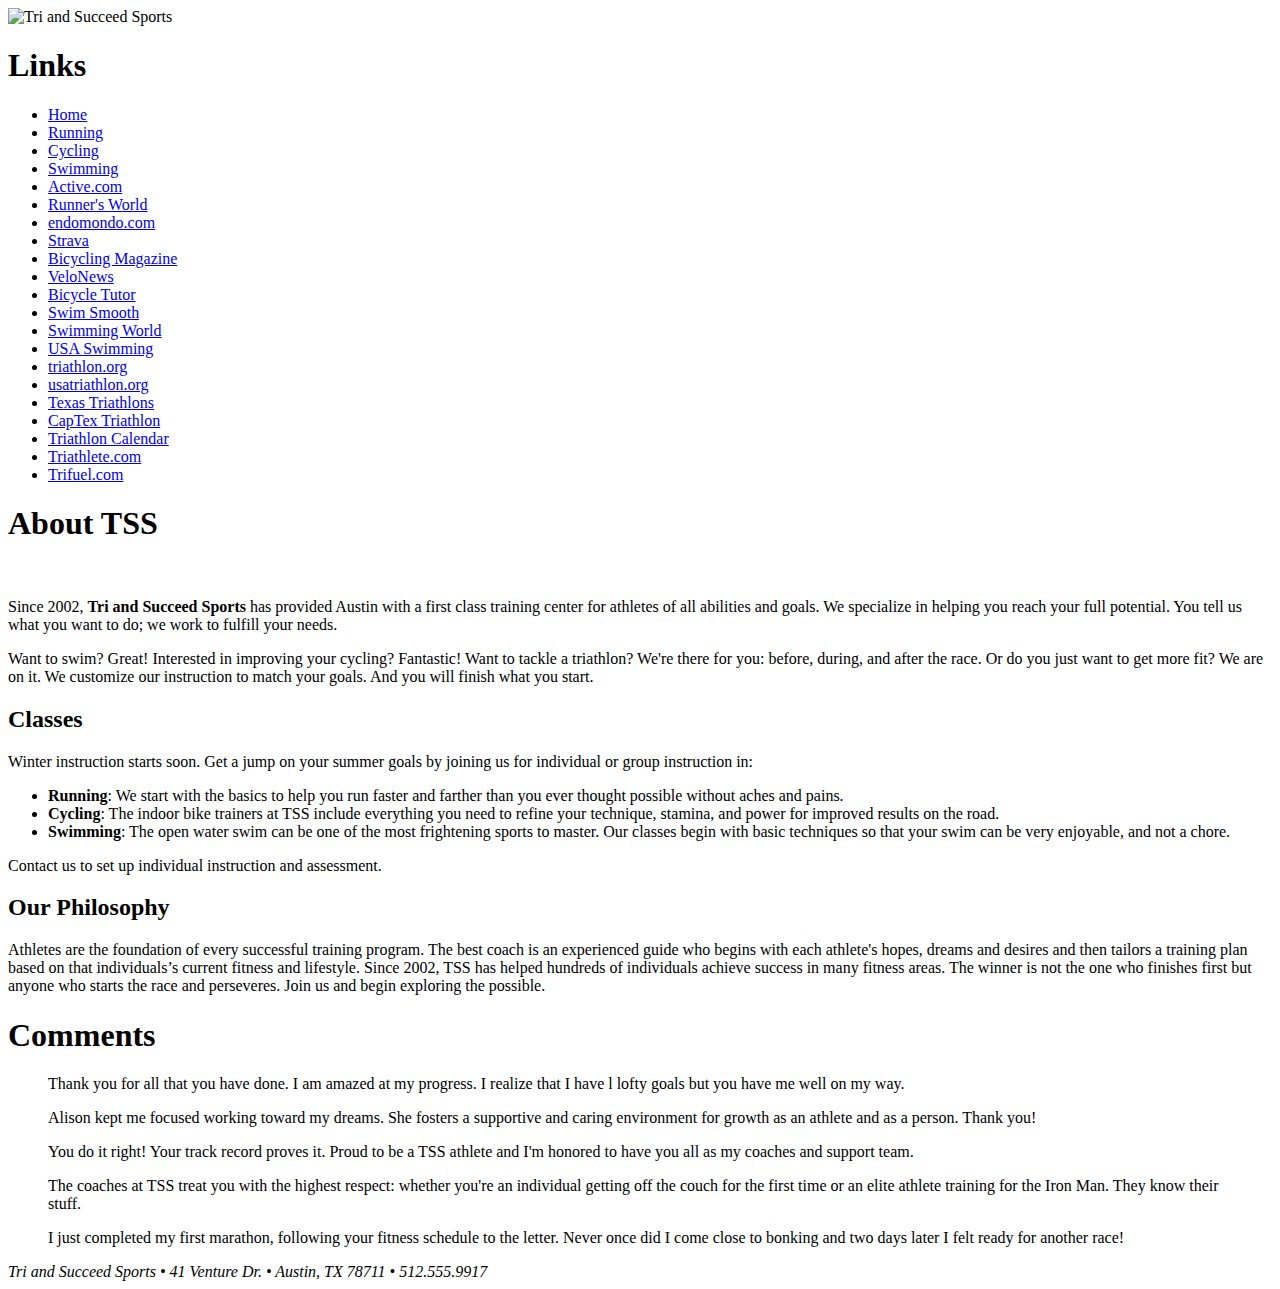
==== index.html @ 3ad31d29 "Changed Document Names" ====
﻿<!DOCTYPE html>
<html>
<head>
<!--
    New Perspectives on HTML5 and CSS3, 7th Edition
    Tutorial 2
    Tutorial Case
    
    Tri and Succeed Sports
    Author: Mackenzie Baker
    Date:   8.27.2018

    Filename: index.html
   -->
   <meta charset="utf-8" />
   <meta name="keywords" content="triathlon, running, swimming, cycling" />
   <title>Tri and Succeed Sports</title>
</head>

<body>
   <header>
      <img src="tss_logo.png" alt="Tri and Succeed Sports" />
   </header>
   
   <nav>
      <h1>Links</h1>
      <ul>
         <li><a href="tss_home.html">Home</a></li>
         <li><a href="tss_run.html">Running</a></li>
         <li><a href="tss_bike.html">Cycling</a></li>
         <li><a href="tss_swim.html">Swimming</a></li>
         <li class="newgroup"><a href="http://www.active.com/">Active.com</a></li>
         <li><a href="http://www.runnersworld.com/">Runner's World</a></li>
         <li><a href="https://www.endomondo.com/">endomondo.com</a></li>
         <li><a href="http://www.strava.com/">Strava</a></li>
         <li><a href="http://www.bicycling.com/">Bicycling Magazine</a></li>
         <li><a href="http://velonews.competitor.com/">VeloNews</a></li>
         <li><a href="http://bicycletutor.com/">Bicycle Tutor</a></li>
         <li><a href="http://www.swimsmooth.com/">Swim Smooth</a></li>
         <li><a href="http://www.swimmingworldmagazine.com/">Swimming World</a></li>
         <li><a href="http://www.usaswimming.org/">USA Swimming</a></li>
         <li class="newgroup"><a href="http://www.triathlon.org/">triathlon.org</a></li>
         <li><a href="http://www.usatriathlon.org/">usatriathlon.org</a></li>
         <li><a href="http://www.trifind.com/tx.html">Texas Triathlons</a></li>
         <li><a href="http://www.captextri.com/">CapTex Triathlon</a></li>
         <li><a href="http://www.trifind.com/">Triathlon Calendar</a></li>
         <li><a href="http://triathlon.competitor.com/">Triathlete.com</a></li>
         <li><a href="http://www.trifuel.com/">Trifuel.com</a></li>
      </ul>
   </nav>
   
   <article id="about_tss">
      <h1>About TSS </h1>
      <img src="tss_photo1.png" alt="" />
      <p>Since 2002, <strong>Tri and Succeed Sports</strong> has provided Austin 
      with a first class training center for athletes of all abilities and 
      goals. We specialize in helping you reach your full potential. You tell 
      us what you want to do; we work to fulfill your needs.</p>
      <p>Want to swim? Great! Interested in improving your cycling? Fantastic! 
      Want to tackle a triathlon? We're there for you: before, during, and after the 
      race. Or do you just want to get more fit? We are on it. We  customize our 
      instruction to match your goals. And you will finish what you start.</p>
      
      <h2>Classes</h2>
      <p>Winter instruction starts soon. Get a jump on your summer goals by 
      joining us for individual or group instruction in:</p>
      <ul>
         <li><strong>Running</strong>: We start with the basics to help you 
         run faster and farther than you ever thought possible without 
         aches and pains.</li>
         <li><strong>Cycling</strong>: The indoor bike trainers at TSS 
         include everything you need to refine your technique, stamina, and 
         power for improved results on the road.</li>
         <li><strong>Swimming</strong>: The open water swim can be one of 
         the most frightening sports to master. Our classes begin with basic 
         techniques so that your swim can be very enjoyable, and 
         not a chore.</li>
      </ul>
      <p>Contact us to set up individual instruction and assessment.</p>
      
      <h2>Our Philosophy</h2>
      <p>Athletes are the foundation of every successful training program. 
      The best coach is an experienced ‎guide who begins with each athlete's 
      hopes, dreams and desires and then tailors a ‎training plan based on 
      that individuals’s current fitness and lifestyle. Since 2002, TSS ‎has 
      helped hundreds of individuals achieve success in many fitness areas. 
      The winner is not the one who finishes first but anyone who starts 
      the race and perseveres. Join us and begin exploring the possible.</p>
   </article>
   
   <aside>
      <h1>Comments</h1>
      <blockquote> Thank you for all that you have done. I am amazed at 
      my progress. I realize that I have l lofty goals but you have me well 
      on my way.</blockquote>
      <blockquote> Alison kept me focused working toward my dreams. She 
      fosters a supportive and caring environment for growth as an athlete 
      and as a person. Thank you!</blockquote>
      <blockquote> You do it right! Your track record proves it.
      Proud to be a TSS athlete and I'm honored to have you all as my 
      coaches and support team.</blockquote>
      <blockquote> The coaches at TSS treat you with the highest respect: 
      whether you're an individual getting off the couch for the first time 
      or an elite athlete training for the Iron Man. They know 
      their stuff.</blockquote>
      <blockquote> I just completed my first marathon, following your fitness 
      schedule to the letter. Never once did I come close to bonking and 
      two days later I felt ready for another race!</blockquote>
   </aside>
   
   <footer>
      <address>
      Tri and Succeed Sports &#8226; 41 Venture Dr. &#8226; Austin, TX 
      78711 &#8226; 512.555.9917
      </address>
   </footer>
</body>
</html>
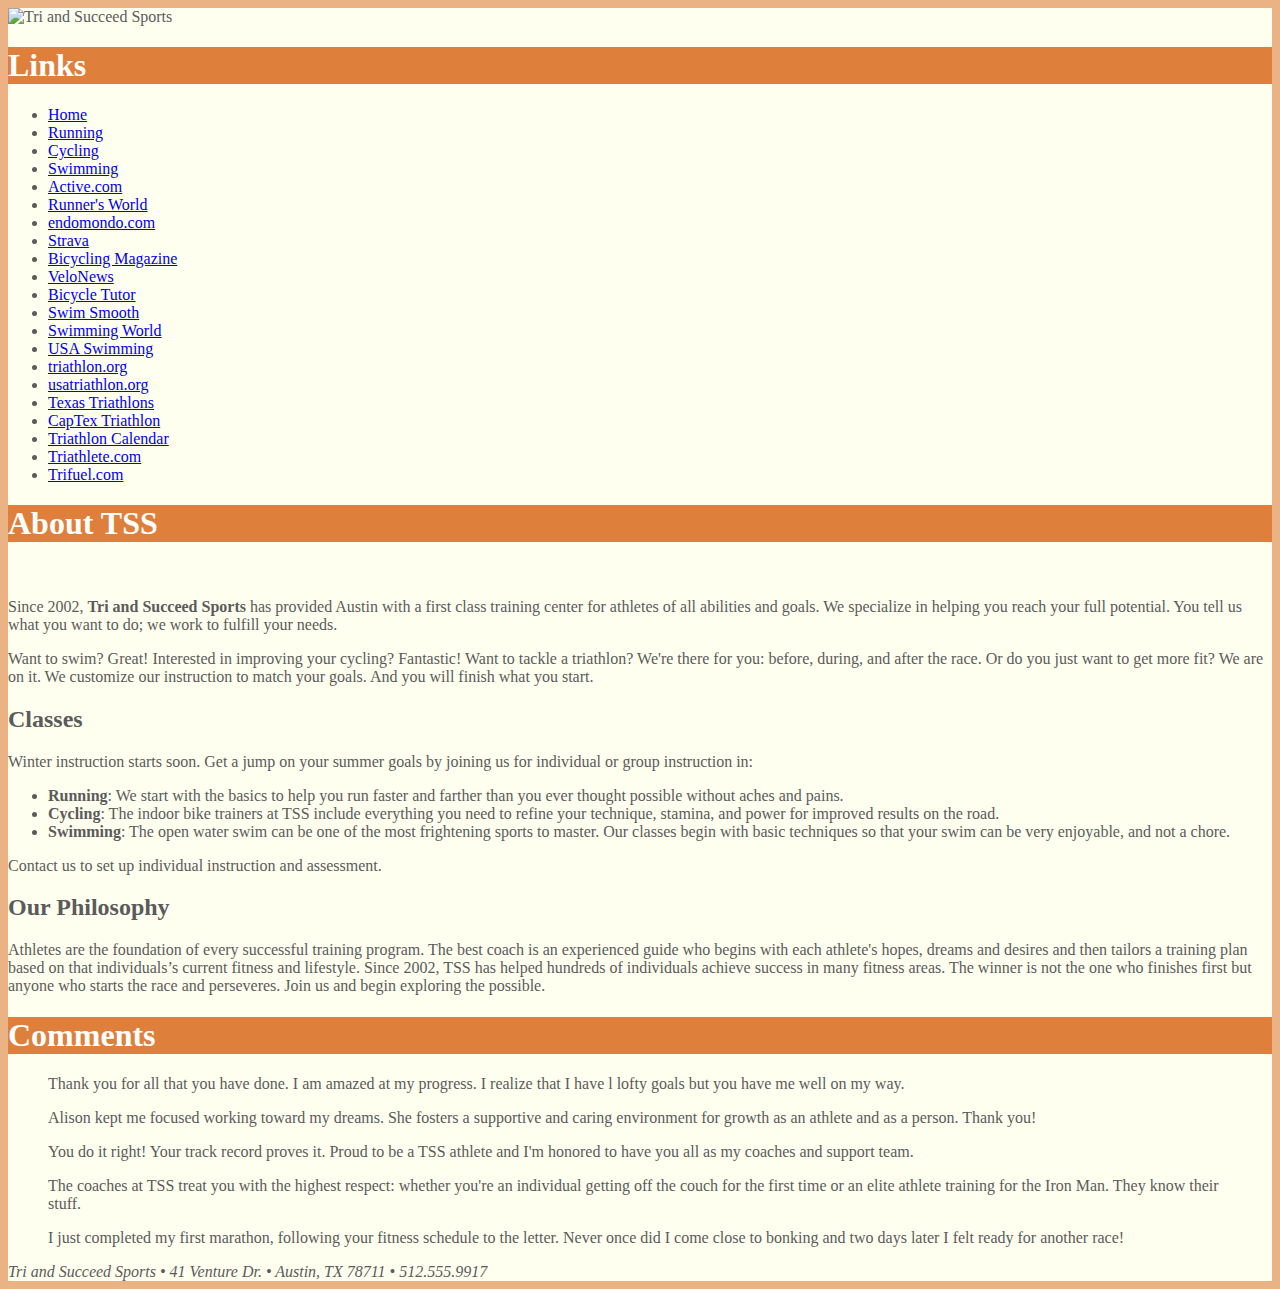
==== commit 0a90a091: "Beginning of CSS" ====
--- a/index.html
+++ b/index.html
@@ -15,6 +15,9 @@
    <meta charset="utf-8" />
    <meta name="keywords" content="triathlon, running, swimming, cycling" />
    <title>Tri and Succeed Sports</title>
+   <link rel="stylesheet" href="tss_layout.css" />
+   <link rel="stylesheet" href="tss_styles.css" />
+   
 </head>
 
 <body>
--- a/tss_styles.css
+++ b/tss_styles.css
@@ -0,0 +1,155 @@
+@charset "utf-8";
+
+/*
+   New Perspectives on HTML5 and CSS3, 7th Edition
+   Tutorial 2
+   Tutorial Case
+   
+   TSS Typographic Style Sheet
+   Author: Mackenzie Baker
+   Date:   8.28.2018
+   
+   Filename: tss_styles.css
+
+*/
+
+
+
+/* HTML and Body Styles */
+html {
+    background-color: hsl(27, 72%, 72%);
+}
+body {
+    color: rgb(91, 91, 91);
+    background-color: ivory;
+}
+
+
+
+/* Heading Styles */
+h1 {
+    color: white;
+    background-color: rgb(222, 128, 60)
+}
+
+
+
+
+
+/* Aside and Blockquote Styles */
+
+
+
+
+
+/* Navigation Styles */	
+
+
+
+
+
+/* List Styles */
+
+
+
+
+
+/* Footer Styles */
+
+
+
+
+
+
+
+
+
+
+
+
+
+
+
+/*
+Notice for the Quicksand-Regular Font
+------------------------------------------------------------------------------
+SIL Open Font License v1.10
+
+This license can also be found at this permalink: http://www.fontsquirrel.com/license/quicksand
+
+Copyright (c) 2011, Andrew Paglinawan (http://www.andrewpaglinawan.com andrew.paglinawan@gmail.com), 
+with Reserved Font Name “Quicksand”.
+
+This Font Software is licensed under the SIL Open Font License, Version 1.1.
+This license is copied below, and is also available with a FAQ at: http://scripts.sil.org/OFL
+
+—————————————————————————————-
+SIL OPEN FONT LICENSE Version 1.1 - 26 February 2007
+—————————————————————————————-
+
+PREAMBLE
+The goals of the Open Font License (OFL) are to stimulate worldwide development of collaborative 
+font projects, to support the font creation efforts of academic and linguistic communities, and 
+to provide a free and open framework in which fonts may be shared and improved in 
+partnership with others.
+
+The OFL allows the licensed fonts to be used, studied, modified and redistributed freely as 
+long as they are not sold by themselves. The fonts, including any derivative works, can 
+be bundled, embedded, redistributed and/or sold with any software provided that any reserved 
+names are not used by derivative works. The fonts and derivatives, however, cannot be released under 
+any other type of license. The requirement for fonts to remain under this license does not apply 
+to any document created using the fonts or their derivatives.
+
+DEFINITIONS
+“Font Software” refers to the set of files released by the Copyright Holder(s) under this 
+license and clearly marked as such. This may include source files, build scripts and documentation.
+
+“Reserved Font Name” refers to any names specified as such after the copyright statement(s).
+
+“Original Version” refers to the collection of Font Software components as distributed by 
+the Copyright Holder(s).
+
+“Modified Version” refers to any derivative made by adding to, deleting, or substituting—in 
+part or in whole—any of the components of the Original Version, by changing formats or by 
+porting the Font Software to a new environment.
+
+“Author” refers to any designer, engineer, programmer, technical writer or other person 
+who contributed to the Font Software.
+
+PERMISSION & CONDITIONS
+Permission is hereby granted, free of charge, to any person obtaining a copy of the Font Software, 
+to use, study, copy, merge, embed, modify, redistribute, and sell modified and unmodified copies of 
+the Font Software, subject to the following conditions:
+
+1) Neither the Font Software nor any of its individual components, in Original or Modified 
+Versions, may be sold by itself.
+
+2) Original or Modified Versions of the Font Software may be bundled, redistributed and/or 
+sold with any software, provided that each copy contains the above copyright notice and this 
+license. These can be included either as stand-alone text files, human-readable headers or in 
+the appropriate machine-readable metadata fields within text or binary files as long as those 
+fields can be easily viewed by the user.
+
+3) No Modified Version of the Font Software may use the Reserved Font Name(s) unless explicit 
+written permission is granted by the corresponding Copyright Holder. This restriction only applies 
+to the primary font name as presented to the users.
+
+4) The name(s) of the Copyright Holder(s) or the Author(s) of the Font Software shall not be used 
+to promote, endorse or advertise any Modified Version, except to acknowledge the contribution(s) 
+of the Copyright Holder(s) and the Author(s) or with their explicit written permission.
+
+5) The Font Software, modified or unmodified, in part or in whole, must be distributed entirely 
+under this license, and must not be distributed under any other license. The requirement for fonts 
+to remain under this license does not apply to any document created using the Font Software.
+
+TERMINATION
+This license becomes null and void if any of the above conditions are not met.
+
+DISCLAIMER
+THE FONT SOFTWARE IS PROVIDED “AS IS”, WITHOUT WARRANTY OF ANY KIND, EXPRESS OR IMPLIED, 
+INCLUDING BUT NOT LIMITED TO ANY WARRANTIES OF MERCHANTABILITY, FITNESS FOR A PARTICULAR PURPOSE 
+AND NONINFRINGEMENT OF COPYRIGHT, PATENT, TRADEMARK, OR OTHER RIGHT. IN NO EVENT SHALL THE COPYRIGHT 
+HOLDER BE LIABLE FOR ANY CLAIM, DAMAGES OR OTHER LIABILITY, INCLUDING ANY GENERAL, SPECIAL, INDIRECT, 
+INCIDENTAL, OR CONSEQUENTIAL DAMAGES, WHETHER IN AN ACTION OF CONTRACT, TORT OR OTHERWISE, ARISING 
+FROM, OUT OF THE USE OR INABILITY TO USE THE FONT SOFTWARE OR FROM OTHER DEALINGS IN THE FONT SOFTWARE.
+*/
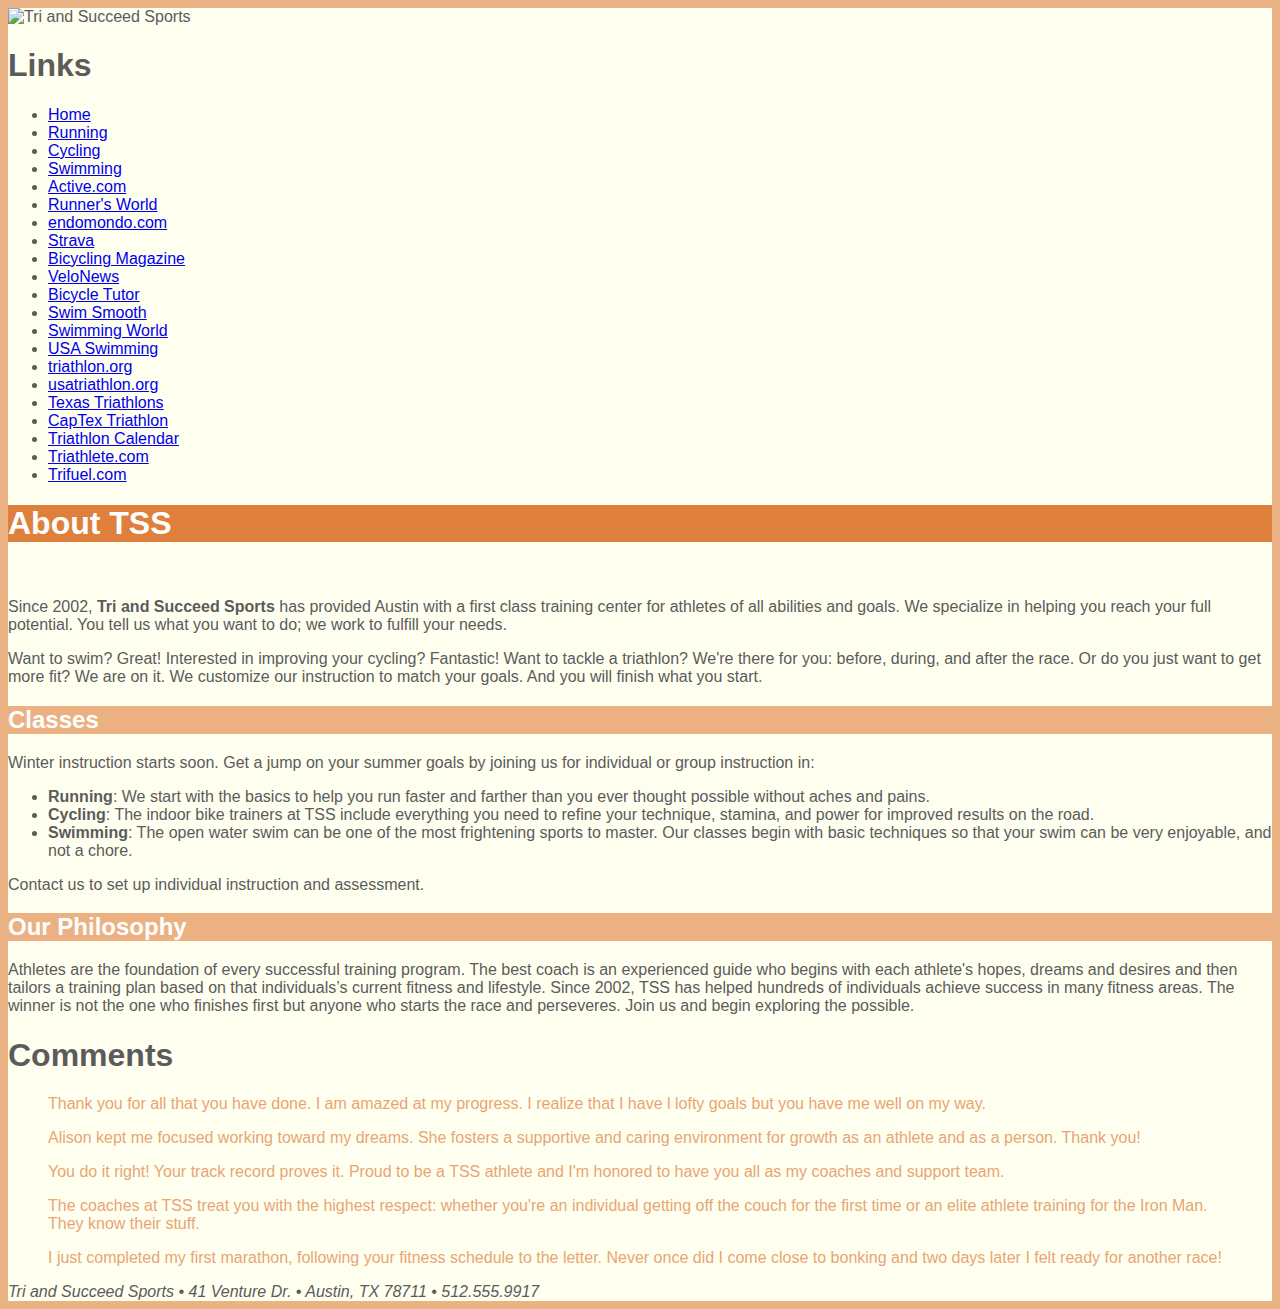
==== commit eba9dfdb: "Added to CSS" ====
--- a/index.html
+++ b/index.html
@@ -28,7 +28,7 @@
    <nav>
       <h1>Links</h1>
       <ul>
-         <li><a href="tss_home.html">Home</a></li>
+         <li><a href="index.html">Home</a></li>
          <li><a href="tss_run.html">Running</a></li>
          <li><a href="tss_bike.html">Cycling</a></li>
          <li><a href="tss_swim.html">Swimming</a></li>
--- a/tss_styles.css
+++ b/tss_styles.css
@@ -1,4 +1,10 @@
 @charset "utf-8";
+/* @import url('https://fonts.googleapis.com/css?family=Roboto'); */
+@font-face {
+    font-family: Quicksand;
+    src: url('Quicksand-Regular.woff') format('woff');
+    url('Quicksand-Ragular.tff') format('truetype');
+}
 
 /*
    New Perspectives on HTML5 and CSS3, 7th Edition
@@ -22,22 +28,33 @@
 body {
     color: rgb(91, 91, 91);
     background-color: ivory;
+    font-family: Verdana, Geneva, sans-serif;
+    /* font-family: 'Roboto', sans-serif; */
 }
 
-
-
 /* Heading Styles */
-h1 {
+h1, h2 {
+    font-family: Quicksand, Verdana, Geneva, Tahoma, sans-serif;
+}
+article#about_tss h1 {
     color: white;
-    background-color: rgb(222, 128, 60)
+    background-color: rgb(222, 128, 60);
 }
 
+article#about_tss h2 {
+    color: white;
+    background-color: rgb(235, 177, 131);
+}
 
-
-
-
+article.syllabus h1, 
+article.syllabus h2 {
+    background-color: rgb(255, 185, 255);
+    color: rgb(101, 101, 101);
+}
 /* Aside and Blockquote Styles */
-
+aside blockquote {
+    color: rgb(232, 165, 116);
+}
 
 
 
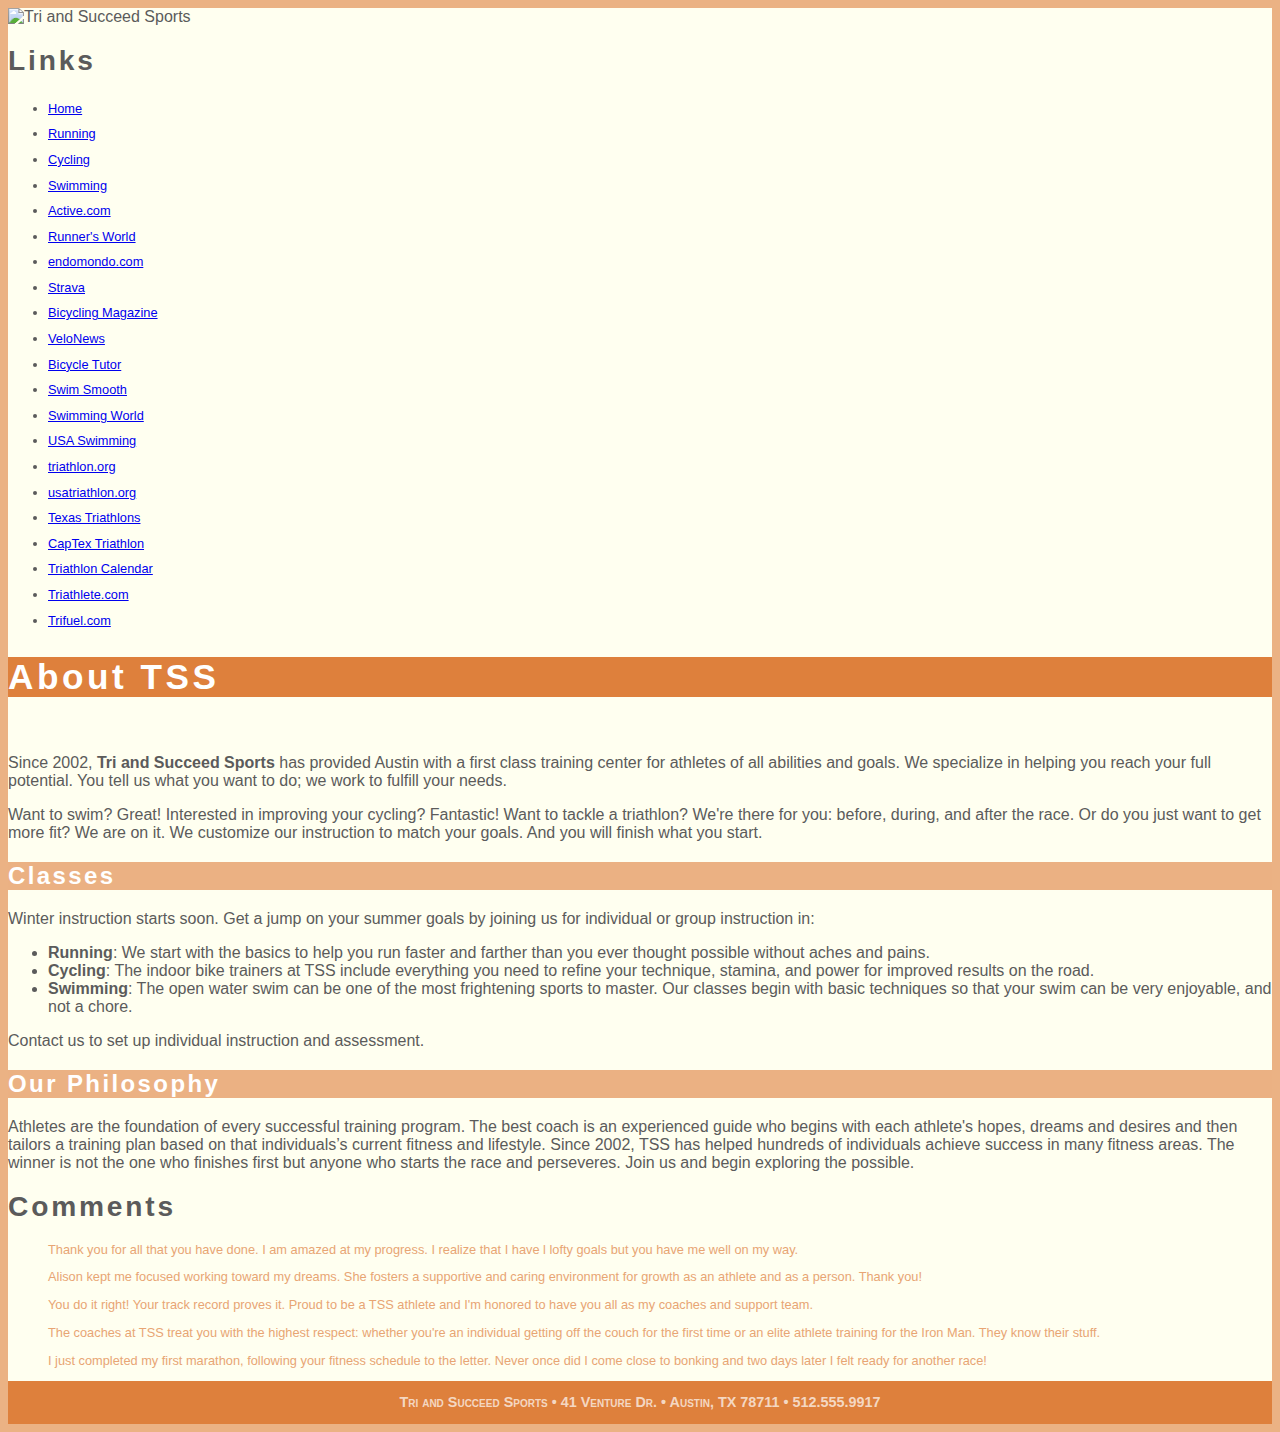
==== commit c891f7f7: "Cleaned up Page" ====
--- a/index.html
+++ b/index.html
@@ -1,7 +1,8 @@
 ﻿<!DOCTYPE html>
 <html>
+
 <head>
-<!--
+    <!--
     New Perspectives on HTML5 and CSS3, 7th Edition
     Tutorial 2
     Tutorial Case
@@ -12,110 +13,111 @@
 
     Filename: index.html
    -->
-   <meta charset="utf-8" />
-   <meta name="keywords" content="triathlon, running, swimming, cycling" />
-   <title>Tri and Succeed Sports</title>
-   <link rel="stylesheet" href="tss_layout.css" />
-   <link rel="stylesheet" href="tss_styles.css" />
-   
+    <meta charset="utf-8" />
+    <meta name="keywords" content="triathlon, running, swimming, cycling" />
+    <title>Tri and Succeed Sports</title>
+    <link rel="stylesheet" href="tss_layout.css" />
+    <link rel="stylesheet" href="tss_styles.css" />
+
 </head>
 
 <body>
-   <header>
-      <img src="tss_logo.png" alt="Tri and Succeed Sports" />
-   </header>
-   
-   <nav>
-      <h1>Links</h1>
-      <ul>
-         <li><a href="index.html">Home</a></li>
-         <li><a href="tss_run.html">Running</a></li>
-         <li><a href="tss_bike.html">Cycling</a></li>
-         <li><a href="tss_swim.html">Swimming</a></li>
-         <li class="newgroup"><a href="http://www.active.com/">Active.com</a></li>
-         <li><a href="http://www.runnersworld.com/">Runner's World</a></li>
-         <li><a href="https://www.endomondo.com/">endomondo.com</a></li>
-         <li><a href="http://www.strava.com/">Strava</a></li>
-         <li><a href="http://www.bicycling.com/">Bicycling Magazine</a></li>
-         <li><a href="http://velonews.competitor.com/">VeloNews</a></li>
-         <li><a href="http://bicycletutor.com/">Bicycle Tutor</a></li>
-         <li><a href="http://www.swimsmooth.com/">Swim Smooth</a></li>
-         <li><a href="http://www.swimmingworldmagazine.com/">Swimming World</a></li>
-         <li><a href="http://www.usaswimming.org/">USA Swimming</a></li>
-         <li class="newgroup"><a href="http://www.triathlon.org/">triathlon.org</a></li>
-         <li><a href="http://www.usatriathlon.org/">usatriathlon.org</a></li>
-         <li><a href="http://www.trifind.com/tx.html">Texas Triathlons</a></li>
-         <li><a href="http://www.captextri.com/">CapTex Triathlon</a></li>
-         <li><a href="http://www.trifind.com/">Triathlon Calendar</a></li>
-         <li><a href="http://triathlon.competitor.com/">Triathlete.com</a></li>
-         <li><a href="http://www.trifuel.com/">Trifuel.com</a></li>
-      </ul>
-   </nav>
-   
-   <article id="about_tss">
-      <h1>About TSS </h1>
-      <img src="tss_photo1.png" alt="" />
-      <p>Since 2002, <strong>Tri and Succeed Sports</strong> has provided Austin 
-      with a first class training center for athletes of all abilities and 
-      goals. We specialize in helping you reach your full potential. You tell 
-      us what you want to do; we work to fulfill your needs.</p>
-      <p>Want to swim? Great! Interested in improving your cycling? Fantastic! 
-      Want to tackle a triathlon? We're there for you: before, during, and after the 
-      race. Or do you just want to get more fit? We are on it. We  customize our 
-      instruction to match your goals. And you will finish what you start.</p>
-      
-      <h2>Classes</h2>
-      <p>Winter instruction starts soon. Get a jump on your summer goals by 
-      joining us for individual or group instruction in:</p>
-      <ul>
-         <li><strong>Running</strong>: We start with the basics to help you 
-         run faster and farther than you ever thought possible without 
-         aches and pains.</li>
-         <li><strong>Cycling</strong>: The indoor bike trainers at TSS 
-         include everything you need to refine your technique, stamina, and 
-         power for improved results on the road.</li>
-         <li><strong>Swimming</strong>: The open water swim can be one of 
-         the most frightening sports to master. Our classes begin with basic 
-         techniques so that your swim can be very enjoyable, and 
-         not a chore.</li>
-      </ul>
-      <p>Contact us to set up individual instruction and assessment.</p>
-      
-      <h2>Our Philosophy</h2>
-      <p>Athletes are the foundation of every successful training program. 
-      The best coach is an experienced ‎guide who begins with each athlete's 
-      hopes, dreams and desires and then tailors a ‎training plan based on 
-      that individuals’s current fitness and lifestyle. Since 2002, TSS ‎has 
-      helped hundreds of individuals achieve success in many fitness areas. 
-      The winner is not the one who finishes first but anyone who starts 
-      the race and perseveres. Join us and begin exploring the possible.</p>
-   </article>
-   
-   <aside>
-      <h1>Comments</h1>
-      <blockquote> Thank you for all that you have done. I am amazed at 
-      my progress. I realize that I have l lofty goals but you have me well 
-      on my way.</blockquote>
-      <blockquote> Alison kept me focused working toward my dreams. She 
-      fosters a supportive and caring environment for growth as an athlete 
-      and as a person. Thank you!</blockquote>
-      <blockquote> You do it right! Your track record proves it.
-      Proud to be a TSS athlete and I'm honored to have you all as my 
-      coaches and support team.</blockquote>
-      <blockquote> The coaches at TSS treat you with the highest respect: 
-      whether you're an individual getting off the couch for the first time 
-      or an elite athlete training for the Iron Man. They know 
-      their stuff.</blockquote>
-      <blockquote> I just completed my first marathon, following your fitness 
-      schedule to the letter. Never once did I come close to bonking and 
-      two days later I felt ready for another race!</blockquote>
-   </aside>
-   
-   <footer>
-      <address>
-      Tri and Succeed Sports &#8226; 41 Venture Dr. &#8226; Austin, TX 
-      78711 &#8226; 512.555.9917
-      </address>
-   </footer>
+    <header>
+        <img src="tss_logo.png" alt="Tri and Succeed Sports" />
+    </header>
+
+    <nav>
+        <h1>Links</h1>
+        <ul>
+            <li><a href="index.html">Home</a></li>
+            <li><a href="tss_run.html">Running</a></li>
+            <li><a href="tss_bike.html">Cycling</a></li>
+            <li><a href="tss_swim.html">Swimming</a></li>
+            <li class="newgroup"><a href="http://www.active.com/">Active.com</a></li>
+            <li><a href="http://www.runnersworld.com/">Runner's World</a></li>
+            <li><a href="https://www.endomondo.com/">endomondo.com</a></li>
+            <li><a href="http://www.strava.com/">Strava</a></li>
+            <li><a href="http://www.bicycling.com/">Bicycling Magazine</a></li>
+            <li><a href="http://velonews.competitor.com/">VeloNews</a></li>
+            <li><a href="http://bicycletutor.com/">Bicycle Tutor</a></li>
+            <li><a href="http://www.swimsmooth.com/">Swim Smooth</a></li>
+            <li><a href="http://www.swimmingworldmagazine.com/">Swimming World</a></li>
+            <li><a href="http://www.usaswimming.org/">USA Swimming</a></li>
+            <li class="newgroup"><a href="http://www.triathlon.org/">triathlon.org</a></li>
+            <li><a href="http://www.usatriathlon.org/">usatriathlon.org</a></li>
+            <li><a href="http://www.trifind.com/tx.html">Texas Triathlons</a></li>
+            <li><a href="http://www.captextri.com/">CapTex Triathlon</a></li>
+            <li><a href="http://www.trifind.com/">Triathlon Calendar</a></li>
+            <li><a href="http://triathlon.competitor.com/">Triathlete.com</a></li>
+            <li><a href="http://www.trifuel.com/">Trifuel.com</a></li>
+        </ul>
+    </nav>
+
+    <article id="about_tss">
+        <h1>About TSS </h1>
+        <img src="tss_photo1.png" alt="" />
+        <p>Since 2002, <strong>Tri and Succeed Sports</strong> has provided Austin
+            with a first class training center for athletes of all abilities and
+            goals. We specialize in helping you reach your full potential. You tell
+            us what you want to do; we work to fulfill your needs.</p>
+        <p>Want to swim? Great! Interested in improving your cycling? Fantastic!
+            Want to tackle a triathlon? We're there for you: before, during, and after the
+            race. Or do you just want to get more fit? We are on it. We customize our
+            instruction to match your goals. And you will finish what you start.</p>
+
+        <h2>Classes</h2>
+        <p>Winter instruction starts soon. Get a jump on your summer goals by
+            joining us for individual or group instruction in:</p>
+        <ul>
+            <li><strong>Running</strong>: We start with the basics to help you
+                run faster and farther than you ever thought possible without
+                aches and pains.</li>
+            <li><strong>Cycling</strong>: The indoor bike trainers at TSS
+                include everything you need to refine your technique, stamina, and
+                power for improved results on the road.</li>
+            <li><strong>Swimming</strong>: The open water swim can be one of
+                the most frightening sports to master. Our classes begin with basic
+                techniques so that your swim can be very enjoyable, and
+                not a chore.</li>
+        </ul>
+        <p>Contact us to set up individual instruction and assessment.</p>
+
+        <h2>Our Philosophy</h2>
+        <p>Athletes are the foundation of every successful training program.
+            The best coach is an experienced ‎guide who begins with each athlete's
+            hopes, dreams and desires and then tailors a ‎training plan based on
+            that individuals’s current fitness and lifestyle. Since 2002, TSS ‎has
+            helped hundreds of individuals achieve success in many fitness areas.
+            The winner is not the one who finishes first but anyone who starts
+            the race and perseveres. Join us and begin exploring the possible.</p>
+    </article>
+
+    <aside>
+        <h1>Comments</h1>
+        <blockquote> Thank you for all that you have done. I am amazed at
+            my progress. I realize that I have l lofty goals but you have me well
+            on my way.</blockquote>
+        <blockquote> Alison kept me focused working toward my dreams. She
+            fosters a supportive and caring environment for growth as an athlete
+            and as a person. Thank you!</blockquote>
+        <blockquote> You do it right! Your track record proves it.
+            Proud to be a TSS athlete and I'm honored to have you all as my
+            coaches and support team.</blockquote>
+        <blockquote> The coaches at TSS treat you with the highest respect:
+            whether you're an individual getting off the couch for the first time
+            or an elite athlete training for the Iron Man. They know
+            their stuff.</blockquote>
+        <blockquote> I just completed my first marathon, following your fitness
+            schedule to the letter. Never once did I come close to bonking and
+            two days later I felt ready for another race!</blockquote>
+    </aside>
+
+    <footer>
+        <address>
+            Tri and Succeed Sports &#8226; 41 Venture Dr. &#8226; Austin, TX
+            78711 &#8226; 512.555.9917
+        </address>
+    </footer>
 </body>
-</html>
+
+</html>--- a/tss_styles.css
+++ b/tss_styles.css
@@ -1,9 +1,10 @@
 @charset "utf-8";
+
 /* @import url('https://fonts.googleapis.com/css?family=Roboto'); */
 @font-face {
     font-family: Quicksand;
-    src: url('Quicksand-Regular.woff') format('woff');
-    url('Quicksand-Ragular.tff') format('truetype');
+    src: url('Quicksand-Regular.woff') format('woff'),
+        url('Quicksand-Ragular.tff') format('truetype');
 }
 
 /*
@@ -18,13 +19,11 @@
    Filename: tss_styles.css
 
 */
-
-
-
 /* HTML and Body Styles */
 html {
     background-color: hsl(27, 72%, 72%);
 }
+
 body {
     color: rgb(91, 91, 91);
     background-color: ivory;
@@ -33,9 +32,20 @@
 }
 
 /* Heading Styles */
-h1, h2 {
+h1 {
+    font-size: 2.2em;
+}
+
+h2 {
+    font-size: 1.5em;
+}
+
+h1,
+h2 {
     font-family: Quicksand, Verdana, Geneva, Tahoma, sans-serif;
+    letter-spacing: 0.1em;
 }
+
 article#about_tss h1 {
     color: white;
     background-color: rgb(222, 128, 60);
@@ -46,47 +56,39 @@
     background-color: rgb(235, 177, 131);
 }
 
-article.syllabus h1, 
+article.syllabus h1,
 article.syllabus h2 {
     background-color: rgb(255, 185, 255);
     color: rgb(101, 101, 101);
 }
+
 /* Aside and Blockquote Styles */
+aside {
+    font-size: 0.8em;
+}
+
 aside blockquote {
     color: rgb(232, 165, 116);
 }
 
+/* Navigation Styles */
+nav {
+    font-size: 0.8em;
+}
 
-
-
-/* Navigation Styles */	
-
-
-
-
+nav>ul {
+    line-height: 2em;
+}
 
 /* List Styles */
-
-
-
-
-
 /* Footer Styles */
-
-
-
-
-
-
-
-
-
-
-
-
-
-
-
+body>footer address {
+    background-color: rgb(222, 128, 60);
+    color: white;
+    color: rgba(255, 255, 255, 0.7);
+    font: normal small-caps bold 0.9em/3em Quicksand, Verdana, Geneva, sans-serif;
+    text-align: center;
+}
 /*
 Notice for the Quicksand-Regular Font
 ------------------------------------------------------------------------------
@@ -169,4 +171,4 @@
 HOLDER BE LIABLE FOR ANY CLAIM, DAMAGES OR OTHER LIABILITY, INCLUDING ANY GENERAL, SPECIAL, INDIRECT, 
 INCIDENTAL, OR CONSEQUENTIAL DAMAGES, WHETHER IN AN ACTION OF CONTRACT, TORT OR OTHERWISE, ARISING 
 FROM, OUT OF THE USE OR INABILITY TO USE THE FONT SOFTWARE OR FROM OTHER DEALINGS IN THE FONT SOFTWARE.
-*/
+*/